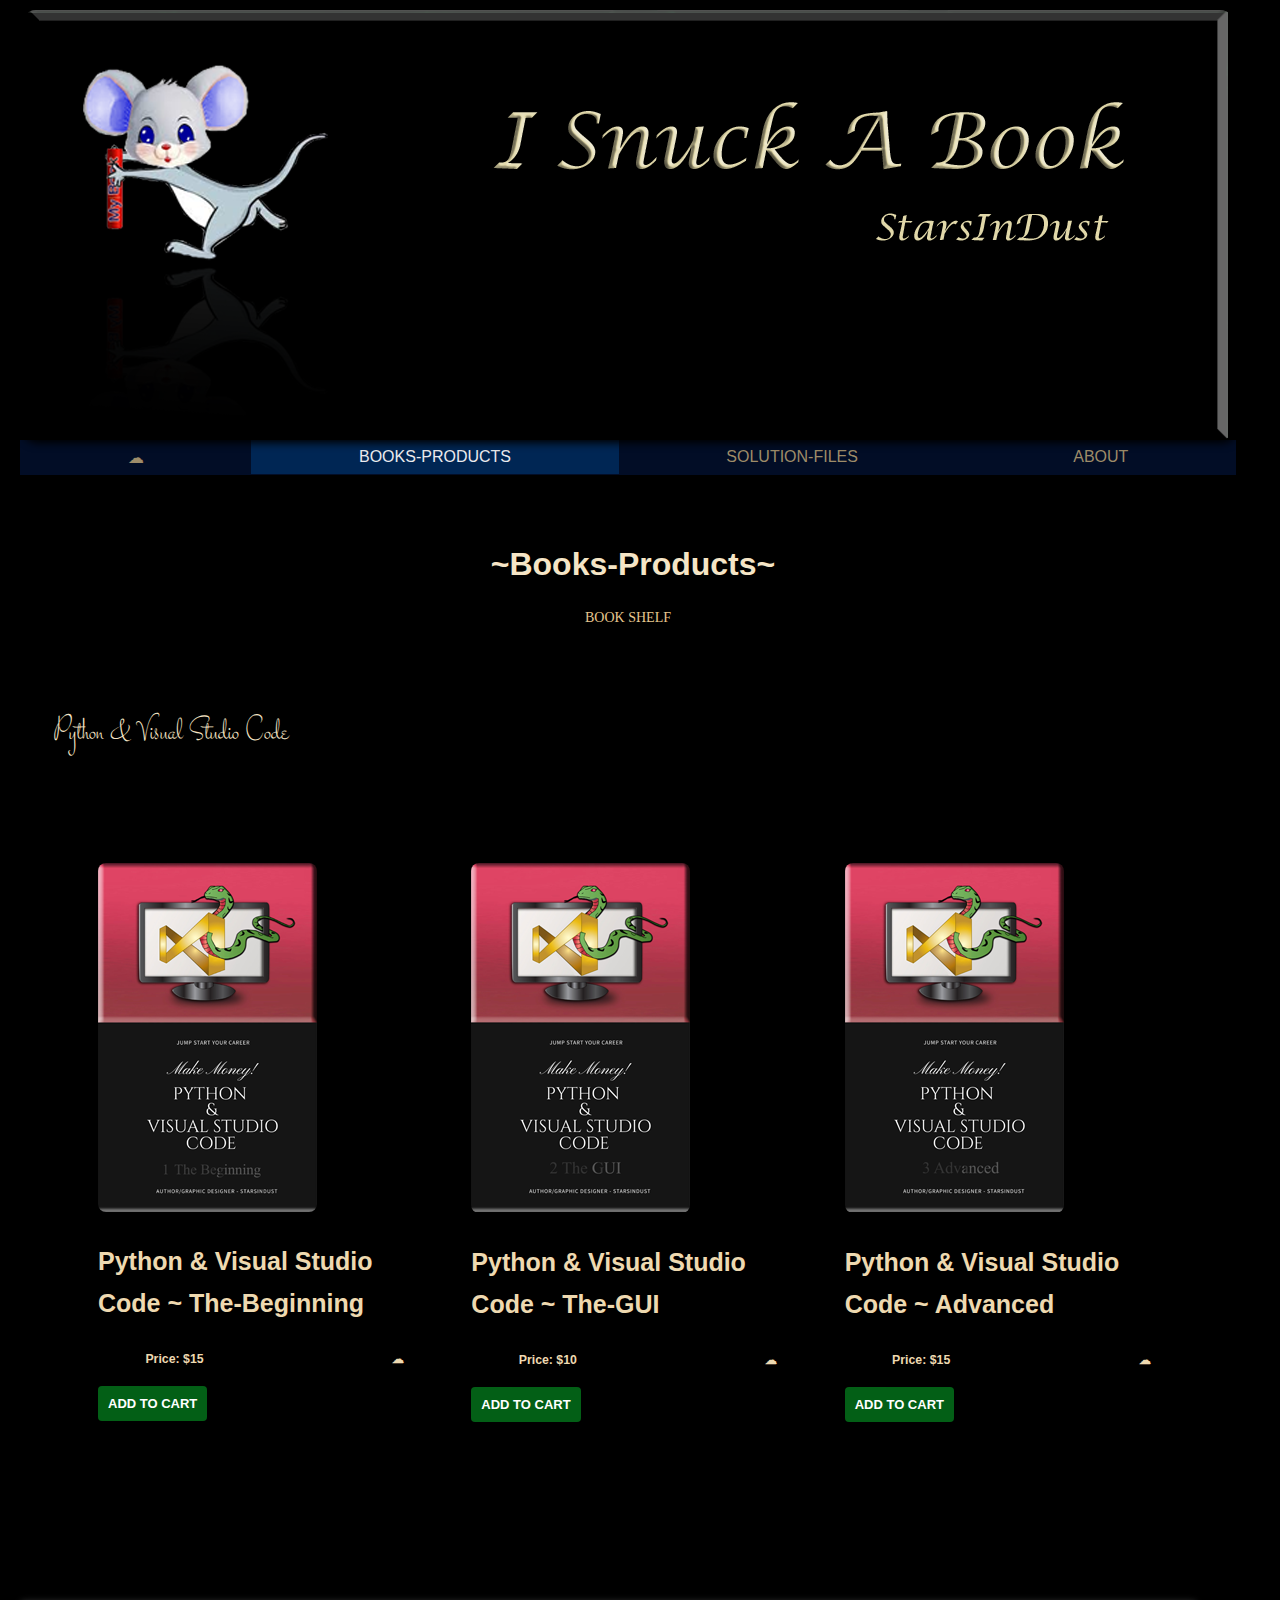
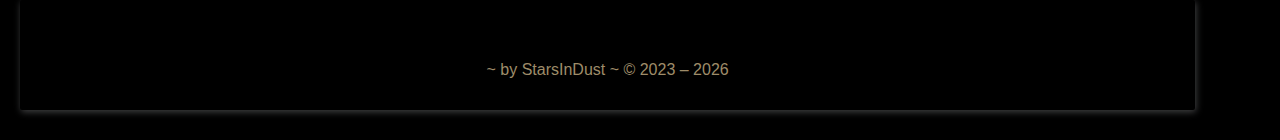
==== Books-Products.html @ e111cd9b "Initial commit" ====
<!DOCTYPE html>
<html lang="en">
<head>
    <meta charset="utf-8">
    <meta http-equiv="X-UA-Compatible" content="IE=edge">
    <meta name="viewport" content="width=device-width, initial-scale=1.0">
    <title>I Snuck A Book</title>

<link rel="shortcut icon" href="Images/favicon.ico" type="image/x-icon">
    

    <style type="text/css">
	 

   
    </style>
    
    
    
<link rel="preconnect" href="https://fonts.googleapis.com">
<link rel="preconnect" href="https://fonts.gstatic.com" crossorigin>
<link href="https://fonts.googleapis.com/css2?family=Stalemate&display=swap" rel="stylesheet">



<link href="CSS/myStyles.css" rel="stylesheet" type="text/css">
<link href="CSS/Product-Page.css" rel="stylesheet" type="text/css">
</head>
<body>


    <div id = "container">

        <div id="banner-img" class="home">
            

          </div>
         
         
          <nav>
            <ul>
              
  
               <li><a href="index.html" title="Home">&#9729;</a></li>
                <li><a href="Books-Products.html"  class="active" title="Products"> Books-Products</a></li>
                <li><a href="Solution-Files.html" title="Solution-Files">Solution-Files</a></li>
                <li><a href="About.html" title="About">About</a></li>
              </ul>
            </nav> 


          <header>
            <h1 class= "mainTitle">~Books-Products~</h1>

           <h4>BOOK SHELF</h4> 
            
            <p class="h1Special">Python &amp; Visual Studio Code </p>

            
          </header>



                         
        
               
          <div class="gridLayout">   
    
            <section class="responsiveItem">
              <img src="Images\Book-Images\The-Beginning.png" alt="The-Beginning" />
              <h2>Python &amp; Visual Studio Code ~ The-Beginning</h2>
              
              <aside>
                <ul>
                  <li>Price: $15</li>
                 <li>&#9729;</li>
                </ul>
                <button>Add to Cart</button>
              </aside>
            </section>
            
           
            
            
            <section class="responsiveItem">
              <img src="Images\Book-Images\The-GUI.png" alt=">The GUI" />
              <h2>Python &amp; Visual Studio Code ~ The-GUI</h2>
             
              <aside>
                <ul>
                  <li>Price: $10</li>
                  <li>&#9729;</li>
                </ul>
                <button onclick="window.location.href='#'" >Add to Cart</button>
              </aside>  
            </section>
            
            
            <section class="responsiveItem">
              <img src="Images\Book-Images\Advanced.png" alt="Advanced" />
              <h2>Python &amp; Visual Studio Code ~ Advanced</h2>
                
              <aside>
                <ul>
                 <li>Price: $15</li>
                  <li>&#9729;</li>
                </ul>
                <button >Add to Cart</button>
              </aside>     
            </section>
            
            <!--
            <section class="responsiveItem" >
              <img src="Images/Terras Product Images/Toxic-25mm--15_5.png" alt="Toxic Eyelashes" />
              <h2>Toxic 25 mm</h2>
              
              <aside>
                <ul>
                   <li>Price: $15</li>
                 <li>&#9729;</li>
                </ul>
               <button onclick="window.location.href='#'" >Add to Cart</button>
              </aside>    
            </section>
            
            <section  class="responsiveItem">
              <img src="Images/Terras Product Images/Big-Blinks-25-mm-15_6.png" alt="Big Blinks Eyelashes" />
              <h2>Big Blinks 25mm</h2>
              
              <aside>
                <ul>
                 <li>Price: $15</li>
                  <li>&#9729;</li>
                </ul>
                 <button onclick="window.location.href='Put New URL Here'" >Add to Cart</button>
              </aside>    
            </section>
            
            <section class="responsiveItem">
              <img src="Images/Terras Product Images/OverDose.png" alt="Ms Tee Mink Blink Eyelashes" />
              <h2>OverDose</h2>
              
              <aside>
                <ul>
                 <li>Price: $15</li>
                  <li>&#9729;</li>
                </ul>
               
                <button onclick="window.location.href='https://www.amazon.com/dp/B09MBKLMCH?ref=myi_title_dp'" >Add to Cart</button>
              </a> </aside>    
            </section>
            
            
             <section class="responsiveItem">
              <img src="Images/Terras Product Images/Soul-Snatcher-25_4.png" alt="Ms Tee Mink Blink Eyelashes" />
              <h2>Soul Snatcher</h2>
              
              <aside>
                <ul>
                 <li>Price: $15</li>
                  <li>&#9729;</li>
                </ul>
                <button onclick="window.location.href='https://www.amazon.com/dp/B09MBHHQ6M?ref=myi_title_dp'" >Add to Cart</button>
              </aside>    
            </section>


            -->
            
        </div>
        <br>
        
        
        </div>
        
        <br>
<br>
<p>&nbsp;</p>
<p>&nbsp;</p>
        
        
        <footer class="footer"> ~ by StarsInDust ~  &#169 2023 –
  <script type="text/javascript" src ="JavaScript/FooterYearlyDate.js">
</script></footer>
        
    
</body>
</html>
---- CSS/myStyles.css ----
/* Flex-related code */
.flex {
	display: flex;
	flex-wrap: wrap;
	justify-content: center; /* Or space-between or space-around */
	margin-bottom: 0px;
	min-height:800;
	
}

.flex > section {
  align-items: center;
  display: flex;
   justify-content: center;
  flex: 1 1 0;
  flex-direction: column;
  text-align: center;
  max-width: 400px;
}

.flex > section > p {
  flex-grow: 1;
 
}

#banner {
	
	Justify-content: center;
	}
.mainContent  {
	
	
	box-shadow: 3px 5px 10px black;
	border-radius: 55px;
	min-height: 600px;
	padding: 20px;	
	
	
}


 header .mainTitle {
	text-align: center;
}



.nav {
  display: -webkit-box;
  display: -ms-flexbox;
  display: flex;
  -webkit-box-orient: horizontal;
  -webkit-box-direction: normal;
      -ms-flex-flow: row wrap;
          flex-flow: row wrap;
  -webkit-box-pack: end;
      -ms-flex-pack: end;
          justify-content: flex-end;
  
  list-style: none;
  margin: 0; 
  background-color: #0020d26;
}

.nav a {
  text-decoration: none;
  display: block;
  padding: 1em;
  color: #9e8c69;
  background-color: #0020d26;
}

.nav a:hover {
  color: #C4B97B;
}


nav ul li a.active {
	background-color: #002654;
	color: #ebebee;
	
}

nav ul li a:hover {
	color: #ebebee;
	background-color: #002654;
}


.special-main-container #left-content p{
	padding-top: 20px;
	padding-right: 45px;
	padding-bottom: 30px;
	padding-left: 30px;
}

.special-main-container #right-content p{
	padding-top: 20px;
	padding-right: 3px;
	padding-bottom: 30px;
	padding-left: 30px;
}



#center-content {
  flex-grow: 1;
  background-color: #111111;
  padding:10;
  border-radius: 2em;
  
  box-shadow: 1px 3px 8px black ;

  
}



 .innerText p {
	color: #eed9b0;
	font-family: Verdana, Geneva, sans-serif;
	font-size: 14px;
	line-height: 22px;
}

#container {
	flex-direction: row;
	flex-wrap: no-wrap;
	background-color: #000000;	
	}

body {
	background-color: #000000;
}


.footer {
	background-color: #000000;
	color: #9e8c69;
	text-align: center;
	-webkit-box-shadow: 1px 2px 7px #424344;
	        box-shadow: 1px 2px 7px #424344;
	border-radius: 2px;
	padding-top: 40px;
	padding-right: 10px;
	padding-bottom: 10px;
	padding-left: 10px;
}


.centerImage {
	display: block;
	margin-left: auto;
	margin-right: auto;
	
}




/* This rule ist just because of the responsive images */
@media (max-width: 1600px) {
  


.flex ul {
  display: flex;
  justify-content: space-between;
}

.flex aside {
  width: 100%;
}

/* Basic styling for UI */

body {
	font: 16px "Titillium Web", sans-serif;
	margin: 0;
	

}

img {
  width: 400px;
  border-radius: 8px;
  box-shadow: 3px 5px 10px black;
}


}

#container header h4 {
	font-family: Georgia, "Times New Roman", Times, serif;
	font-size: 14px;
	font-weight: 500;
	font-variant: small-caps;
	color: #E7C88F;
	padding-right: 30px;
	padding-left: 30px;
}



@media screen and (min-width: 300px) {      
     #banner-img.home{
	height: 110px;
	position: relative;
	background-repeat: no-repeat;
	background-position: center bottom;
	background-image: url(../Images/banner_425_small.png );
	
  }
  

  
  body {
    max-width: 95vw;
    margin: 0 auto;

	
  }
  
  .h1Special {
	text-align: left;
	font-family: 'Stalemate', cursive;
	font-size: 1.1em;
	font-weight: 800;
	color: #f5e5c6;
	padding-top: 30px;
	margin-top: 0px;
	margin-right: 20;
	margin-bottom: 1.6em;
	margin-left: 8px;
	padding-left: 25px;
	font-weight: lighter;
	padding-bottom: 30px;
}

 body footer span.policy a {
	font-family: 'Open+Sans', normal;
	font-size:18px;
	line-height: 2px;
	font-weight: bold;
	color: #E8E8E8;
	font-style: normal;
	padding: 10px;
	padding-top: 50px;
	margin-top: 30px;
	letter-spacing: 3px;
	margin-bottom: 20px;

	text-decoration:none;
	text-justify:center;

}




 nav ul {
  display: flex;
  justify-content: space-around;
   list-style-type: none;
  margin: 0;
  padding: 0;
} 


  nav ul li a {
	color: #9e8c69;
	text-decoration:none;
	list-style-type: none; 
	}

nav ul li a:hover {
    color:  #ebebee;
    
  }
  
  	.featured-item img{
	width: 75%;
	
	}
} 
body footer {
	
	text-align: center;
	align-items: center;
	justify-content: center;
	padding-top:30px;
	padding-bottom:30px;
	background-color: #000000;
	width: 95%;
	height: 100px;
	margin-top: 5 auto;
	border-radius: 1em;
  
  box-shadow: 1px 3px 8px black ;

  
}



@media (min-width: 300px) {      
    
  body {
	max-width: 95vw;
	margin: 0 auto;
	font-family: Georgia, "Times New Roman", Times, serif;
	color: #eed9b0;
	
  }
  
  
 nav {
	background-color: #020d26;
} 

  
  .special-main-container #left-content p{
	text-align: center;	
	padding-top: 5px;
	
}

.special-main-container #right-content p{
	text-align: center;	
	padding-top: 5px;
	
	
}
  
  .gridLayout {
	
	
	grid-template-columns: repeat(auto-fit, minmax( 250px,1fr));
	
}
  
  
  
  
  
  h1 {
	  padding-left: 20px;}
	  
	  
 .mainContact {
	min-height: 600px;
	display:flex;
	flex-direction: column;
	margin-top: 50px;
	
	border-radius: 3em;
  min-height:450px;
  box-shadow: 2px 3px 8px black ;
} 
  
  nav ul li a {
  text-align: center;
  color: #9e8c69;
  padding: 0.5em;
  display: block;
  text-transform: uppercase;
  text-decoration: none;
}

  
  .featured-item img{
	width: 75%;
 
  }
  
  
  body footer span.policy a {
	font-family: 'Open+Sans', normal;
	font-size:18px;
	line-height: 2px;
	font-weight: bold;
	color: #E8E8E8;
	font-style: normal;
	padding: 10px;
	padding-top: 50px;
	margin-top: 30px;
	letter-spacing: 3px;
	margin-bottom: 20px;
	text-align: center;
	align-self: center;
	text-decoration:none;	
	
}



  





  #banner-img.home{
	height: 160px;
	position: relative;
	background-image: url(../Images/banner_625_small.png);
	background-repeat: no-repeat;
	background-position: center bottom;
	background-color: #000000;
	
  box-shadow: 2px 3px 8px black ;
  }
  
  


body footer {
	justify-content: center;
	margin-top: 5 auto;
	text-align: center;
	align-items: center;
	padding:30px;
	width: 95%;
	height: 60px;
	border-radius: 1em;
  
  box-shadow: 1px 3px 8px black ;

	
}

 body footer span.policy a {
	
	text-align: center;
	align-self: center;
	padding-top:30px;
	color: #E8E8E8;
	
	
}

  
}



@media screen and (min-width: 825px){   
     #banner-img.home{
	height: 300px;
	position: relative;
	background-image: url(../Images/banner_825.png);
	background-repeat: no-repeat;
	background-position: center bottom;

	
  }
 
 
 

nav ul {
  display: flex;
  justify-content: space-around;
  list-style-type: none;
  margin: 0;
  padding: 0;
}

nav ul li {
  flex-grow: 1;
}

nav ul li a {
  text-align: center;
 
  padding: 0.5em;
  display: block;
  text-transform: uppercase;
  text-decoration: none;
}


  
  
  
  body {
    max-width: 95vw;
    margin: 0 auto;

	
  }

  
  
  .features-inner {
	  flex-direction: column;
	  flex-wrap: wrap;
	  }
  
.featured-item img{
	
	width: 65%;
	}

 body footer span.policy a {
	justify-content: center;
	text-align: center;
	align-self: center;
	
}





}


@media screen and (min-width: 1198px) {      
    #banner-img.home{
	height: 430px;
	position: relative;
	background-image: url(../Images/banner_1200.png);
	background-repeat: no-repeat;
	background-position: center bottom;
	border-radius: 1em;
  box-shadow: 2px 3px 8px black ;
	
  }
  

  
  
  body {
    max-width: 95vw;
    margin: 0 auto;
  }
  
  .featured-item img{
	
	width: 75%;
	}
  
  body footer span.policy a {
	justify-content: center;
	text-align: center;
	align-self: center;
	
}
  
  






nav ul {
  display: flex;
  justify-content: space-around;
  list-style-type: none;
  margin: 0;
  padding: 0;
}

nav ul li {
  flex-grow: 1;
}

nav ul li a {
  text-align: center;
  color: #9e8c69;
  padding: 0.5em;
  display: block;
  text-transform: uppercase;
  text-decoration: none;
}


header {
  text-align: center;
}

h1  {
	padding-top: 50px;
	color: #f5e5c6;
	align-items: center;
	justify-content: center;
	text-align: center;
	padding-left: 10px;
}


h2 {
  font-size: 25px;
}

.flex > section {
  background: #fff;
  padding: 1em;
  margin: 0.5em;
  border-radius: 4px;
}





.flex ul {
  list-style-type: none;
  padding: 0;
}

.flex li {
  background: #eee;
  font-weight: 700;
  padding: 0.3em 0.6em;
  border-radius: 1em;
   border-radius: 3px;
  box-shadow: 2px 3px 8px black ;
  
  
}


/*Navigation drop down*/




/*Footer*/



body footer span.policy a {
	font-family: 'Open+Sans', normal;
	font-size:18px;
	line-height: 2px;
	font-weight: bold;
	color: #E8E8E8;
	font-style: normal;
	padding: 10px;
	margin-top: 30px;
	letter-spacing: 3px;
	margin-bottom: 20px;
	text-align: center;
	align-self: center;
	padding-top:30px;
	text-decoration:none;
}


body footer span.policy a:hover {
margin: 0 auto;	
text-align:center;
align-self: center;
}



body footer {
	display: flex;
	
	justify-content: center;
	text-align: center;
	align-items: center;
	padding-top:30px;
	padding-top: 50px;
	padding-bottom: 10px;
	height: 85px;
	margin-top: 5 auto;
	margin-right: 0px;
	margin-bottom: 30px;
	margin-left: 0px;
	width:95%;
    box-shadow: 2px 3px 8px black ;
}

}





h1.center {
	
    padding-top: 50px;
    color: #E8E8E8;
    align-items: center;
    justify-content: center;
    text-align: center;
}


.special-main-container img {
	width: auto;
	border-radius: 20px;
	 padding:10;
	
	
	
}

.special-main-container {
	display: flex;
	min-height: 50vh;
	box-shadow: 3px 5px 10px black;
	border-radius: 20px;
	background-color: #000000;
	column-gap: 10px;
	row-gap: 10px;
	max-width:1050px;
	padding: 3px;
	margin-top: auto;
	margin-right: auto;
	margin-bottom: 20px;
	margin-left: auto;
}


.special-main-container > div {
  background-color: #000000;
 
}

#center-content {
  flex-grow: 1;
  background-color: #111111;
  padding:10;
  border-radius: 2em;
  
  box-shadow: 1px 3px 8px black ;

}


.special-main-container img {
	width: auto;
	border-radius: 20px;
	 padding:10;
	
	
	
}


body footer {
	justify-content: center;
	margin-top: 5 auto;
	text-align: center;
	align-items: center;
	padding:30px;
	width: 100%;
	height: 100px;
	border-radius: 1em;
  
  box-shadow: 1px 3px 8px black ;

	background-color: #000000;
}

@media screen and (max-width: 825px){ 

.special-main-container {
	
	flex-direction: column;
	flex-wrap: wrap;

	}


#container {
	flex-direction: row;
	flex-wrap: no-wrap;
	background-color: #000000;
	
	}
}
.special-main-container #center-content {
	
	padding-right: 0px;
	padding-left: 15px;
	padding-top: 12px;
	padding-bottom: 12px;
}
.alignCenter {
	text-align: center;
}
h4 {
	padding-bottom: 35px;
	padding-top: 5px;
}
---- CSS/Product-Page.css ----
@charset "utf-8";
/* CSS Document */

         
.policy a {
	
	font-family: 'Open+Sans', normal;
	font-size:18px;
	line-height: 2px;
	font-weight: bold;
	color: #E8E8E8;
	font-style: normal;
	padding: 10px;
	padding-top: 50px;
	margin-top: 30px;
	letter-spacing: 3px;
	margin-bottom: 20px;

	text-decoration:none;
	text-justify:center;
}

body footer {
	justify-content: center;
	margin-top: 5 auto;
	text-align: center;
	align-items: center;
	padding:30px;
	width: 95%;
	height: 60px;
	border-radius: 1em;
  
  box-shadow: 1px 3px 8px black ;

	background-color: #ba5984;
}
/*.flex section aside button {
	justify-content: center;
}*/
.flex section img {
	padding: -30px;
	width:auto;
}
.gridLayout {
	
	max-width:1100px;
	margin: 20px auto;
	display: grid;
	grid-template-columns: repeat(auto-fit, minmax( 250px,1fr));
	gap: 20px;
}

.responsiveItem {
	padding:20px;
	font-size: 0.77rem;
	line-height: 1.7;
	overflow: hidden;
	
	}
.gridLayout .responsiveItem img {
	width: auto;
}
.gridLayout .responsiveItem aside ul {
	list-style-type: none;
	display:flex;
	justify-content: space-between;
}
.gridLayout .responsiveItem aside button {
	background-color: #035f16;
	background-repeat: no-repeat;
	background-position: 2em 50%;
	background-size: 2em;
	padding-left: 6em;
	border: 0;
	border-radius: 4px;
	cursor: pointer;
	color: #fff;
	font-weight: bold;
	font-size: 13px;
	text-transform: uppercase;
	display: block;
	width: 1fr;
	box-shadow: 3px 5px 10px black;
	padding-top: 2.5;
	padding-right: 3em;
	padding-bottom: 2.5;
}


.gridLayout .responsiveItem aside button:hover {
	
	color: #f0eade;
	
	
}



.gridLayout {
	
	max-width:1100px;
	margin: 20px auto;
	display: grid;
	grid-template-columns: repeat(auto-fit, minmax( 250px,1fr));
	gap: 20px;
}

.responsiveItem {
	padding:20px;
	font-size: 0.77rem;
	line-height: 1.7;
	overflow: hidden;
	
	}
	
	.gridLayout .responsiveItem aside button {
	padding-top: 10px;
	padding-bottom: 10px;
	padding-right: 10px;
	padding-left: 10px;
}
	
	ul button {
	padding-top: 2.5px;
	padding-bottom: 2.5px;

}
	
	
	
.gridLayout .responsiveItem img {
	width: auto;
}
.gridLayout .responsiveItem aside ul {
	list-style-type: none;
	display:flex;
	justify-content: space-between;
}

.gridLayout .responsiveItem aside ul li {
	background: #000000;
	font-weight:700;
	padding: 0.3em 0.6em;
	border-radius:3px;
	box-shadow: 2px 3px 8px black;
	width:auto;
}



body {
	font: 16px "Titillium Web", sans-serif;
	    max-width: 95vw;
    margin: 0 auto;	
background-color: #000000;
}






.h1Special {
	text-align: left;
	font-family: 'Stalemate', cursive;
	font-size: 34px;
	font-weight: 800;
	color: #f5e5c6;
	padding-top: 30px;
	margin-top: 0px;
	margin-right: 20;
	margin-bottom: 1.6em;
	margin-left: 8px;
	padding-left: 25px;
	font-weight: lighter;
	padding-bottom: 30px;
}




@media screen and (max-width: 835px){

.gridLayout {
	
	display: block;
	padding-left: 30px;
	
}





}

@media screen and (max-width: 1190px) {      

.gridLayout .responsiveItem aside button {
	
    justify-content: center;
	
	text-align: center;
	align-items: center;
	padding:15px;

	
	
	}
	
	



}

h1.center {
	
    padding-top: 50px;
    color: #8A0D3C;
    align-items: center;
    justify-content: center;
    text-align: center;
}
.gridLayout .responsiveItem aside button {
	padding-top: 10px;
	padding-bottom: 10px;
	padding-right: 10px;
	padding-left: 10px;
}
 body {
	background-color: #000000;
	margin-left: 20px;
	margin-top: 10px;
	margin-right: 20px;
	margin-bottom: 10px;
}

ul button {
	padding-top: 2.5px;
	padding-bottom: 2.5px;

}
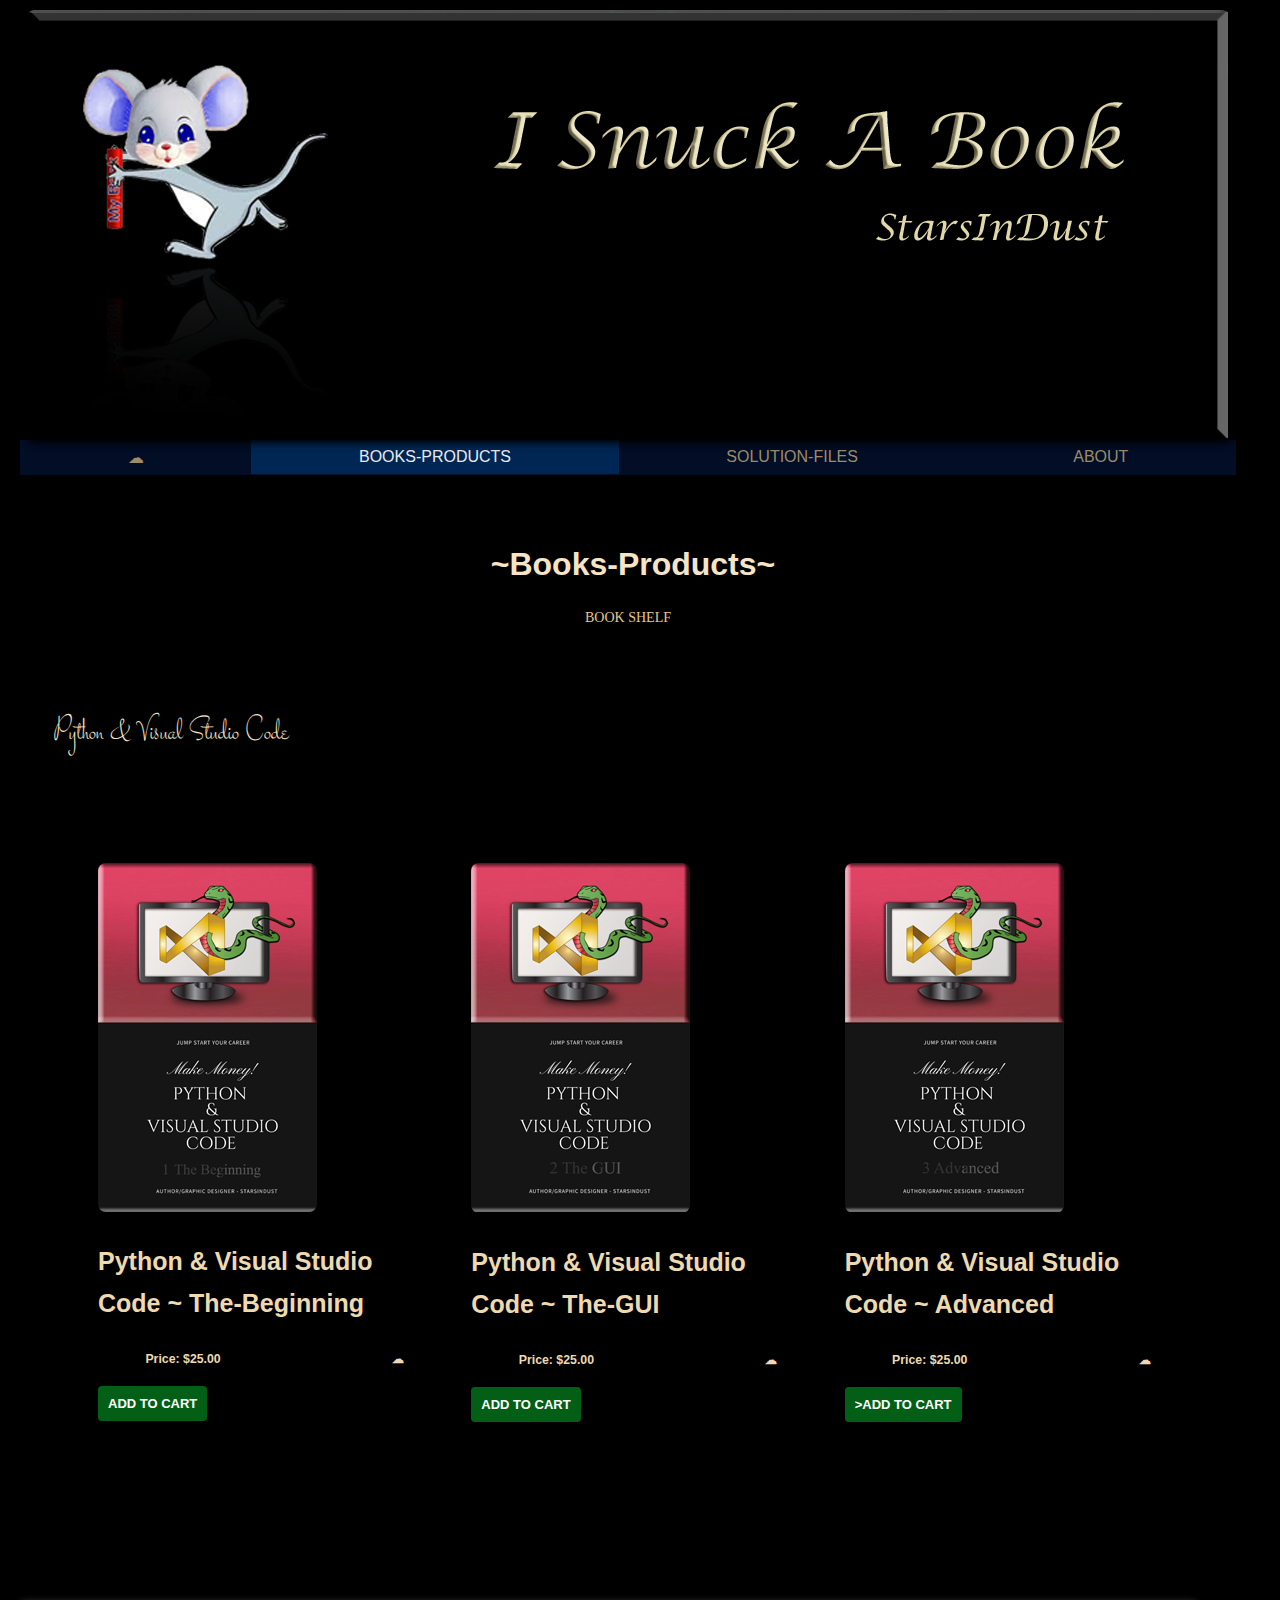
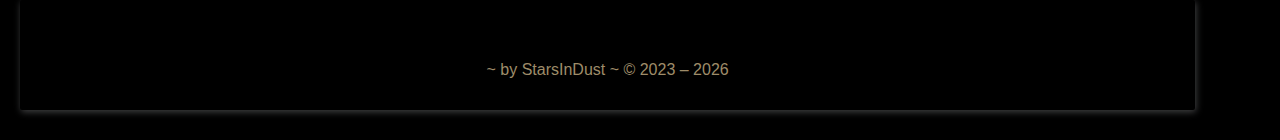
==== commit c0485c57: "Updating Links and Read Me" ====
--- a/Books-Products.html
+++ b/Books-Products.html
@@ -72,10 +72,10 @@
               
               <aside>
                 <ul>
-                  <li>Price: $15</li>
+                  <li>Price: $25.00</li>
                  <li>&#9729;</li>
                 </ul>
-                <button>Add to Cart</button>
+                <button onclick="window.location.href='https://www.amazon.com/dp/B0D9FCQGP7';">Add to Cart</button>
               </aside>
             </section>
             
@@ -88,10 +88,10 @@
              
               <aside>
                 <ul>
-                  <li>Price: $10</li>
+                  <li>Price: $25.00</li>
                   <li>&#9729;</li>
                 </ul>
-                <button onclick="window.location.href='#'" >Add to Cart</button>
+                <button onclick="window.location.href='https://www.amazon.com/dp/B0D9FPVK6F'" >Add to Cart</button>
               </aside>  
             </section>
             
@@ -102,10 +102,10 @@
                 
               <aside>
                 <ul>
-                 <li>Price: $15</li>
+                 <li>Price: $25.00</li>
                   <li>&#9729;</li>
                 </ul>
-                <button >Add to Cart</button>
+                   <button onclick="window.location.href='#'" >>Add to Cart</button>
               </aside>     
             </section>
             
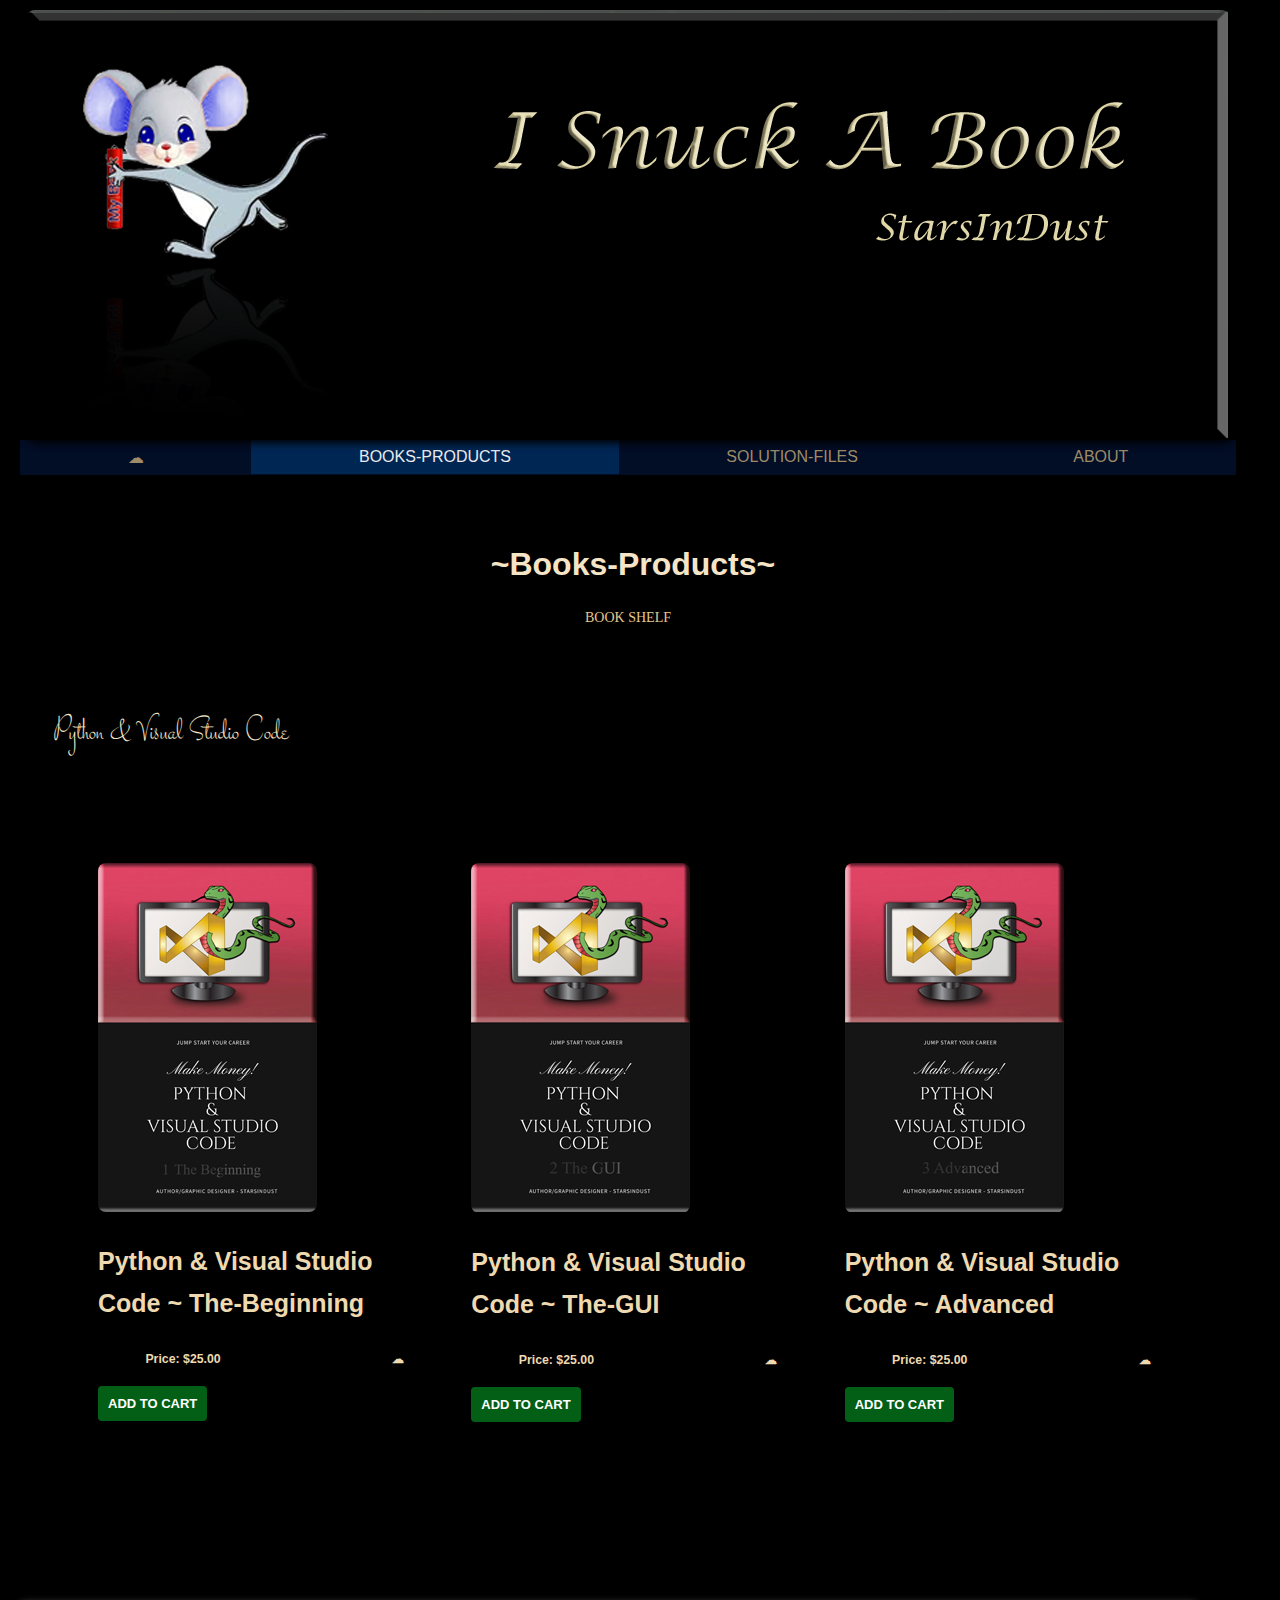
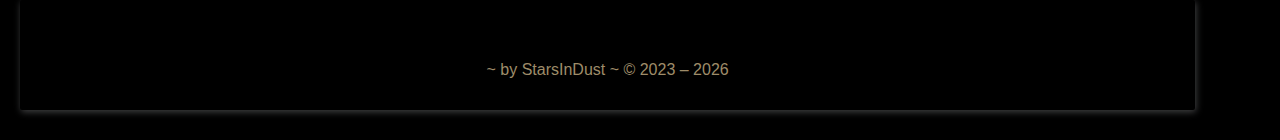
==== commit bbb26109: "Updating Book Link" ====
--- a/Books-Products.html
+++ b/Books-Products.html
@@ -105,7 +105,7 @@
                  <li>Price: $25.00</li>
                   <li>&#9729;</li>
                 </ul>
-                   <button onclick="window.location.href='#'" >>Add to Cart</button>
+                    <button onclick="window.location.href='https://www.amazon.com/dp/B0D9H4Q1S4'" >Add to Cart</button>
               </aside>     
             </section>
             
